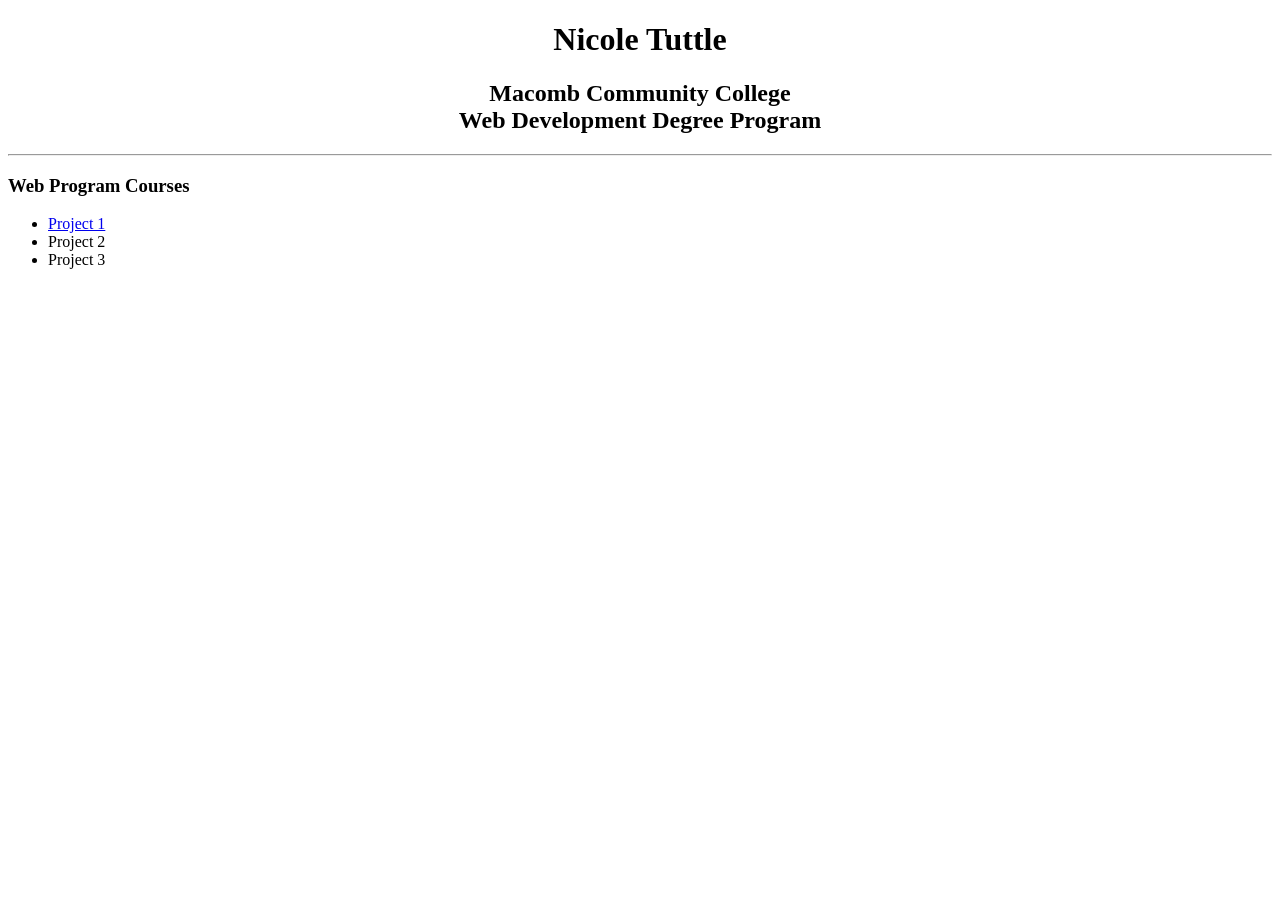
==== index.html @ 9b4f3677 "Add files via upload Added index.html" ====
<!DOCTYPE html>
<html lang="en">
    <head>
        <meta charset="utf-8">
        <title>Web Program Homepage</title>
        <style>
            /*centers the header content*/
            header{
                text-align: center;
            }
        </style>
    </head>
    <body>
        <header>
            <h1>Nicole Tuttle</h1>
            <h2>Macomb Community College<br>Web Development Degree Program</h2>
        </header>
        <main>
            <hr>
            <h3>Web Program Courses</h3>
            <ul>
                <li><a href="#">Project 1</a></li>
                <li>Project 2</li>
                <li>Project 3</li>
            </ul>
        </main>
    </body>
</html>
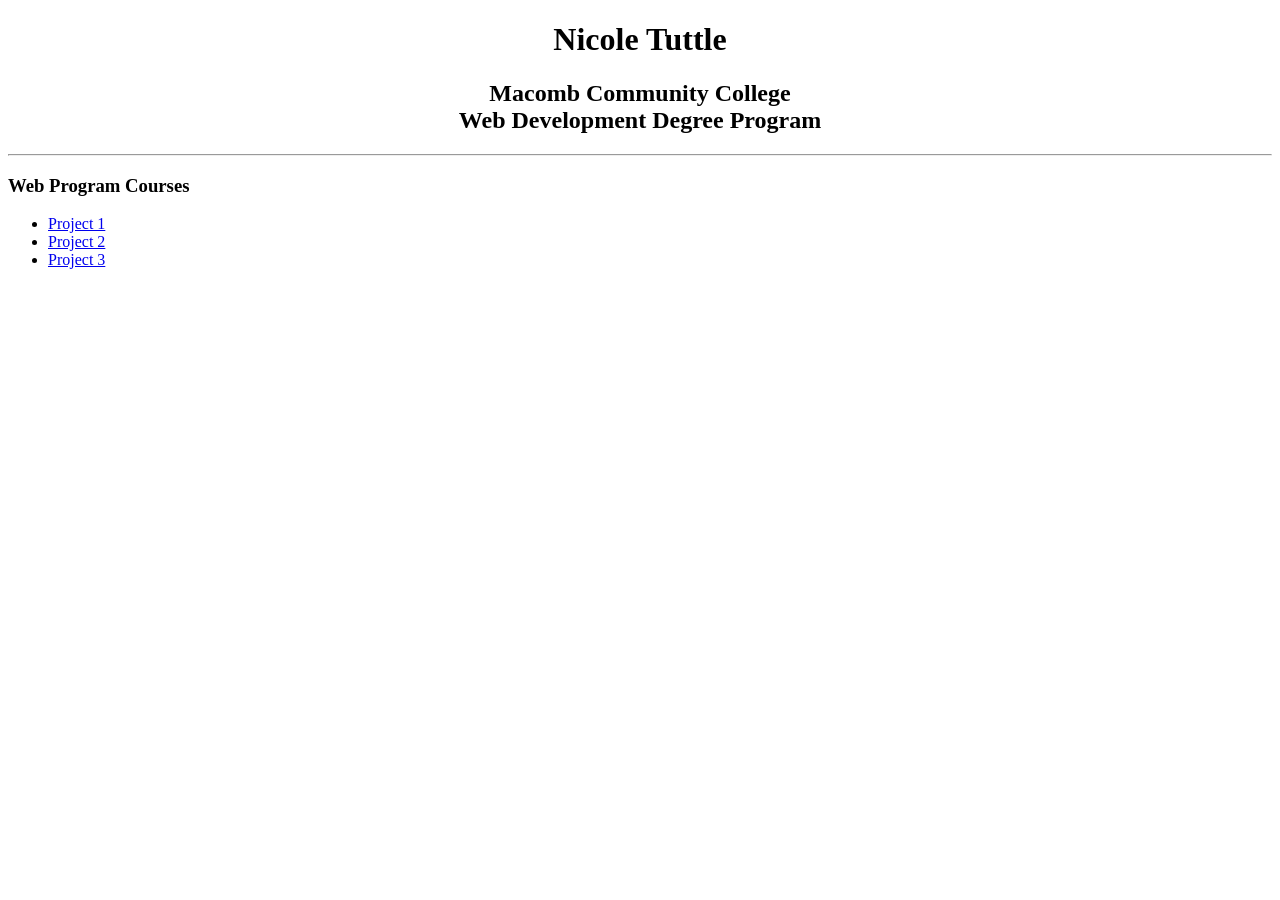
==== commit b093c378: "Add files via upload" ====
--- a/index.html
+++ b/index.html
@@ -19,9 +19,9 @@
             <hr>
             <h3>Web Program Courses</h3>
             <ul>
-                <li><a href="#">Project 1</a></li>
-                <li>Project 2</li>
-                <li>Project 3</li>
+                <li><a href="https://tuttlen2027.github.io/ntitwp1000/project1/default.html">Project 1</a></li>
+                <li><a href="https://tuttlen2027.github.io/ntitwp1000/project2/index.html">Project 2</a></li>
+                <li><a href="https://tuttlen2027.github.io/ntitwp1000/project3/index.htm">Project 3</a></li>
             </ul>
         </main>
     </body>
